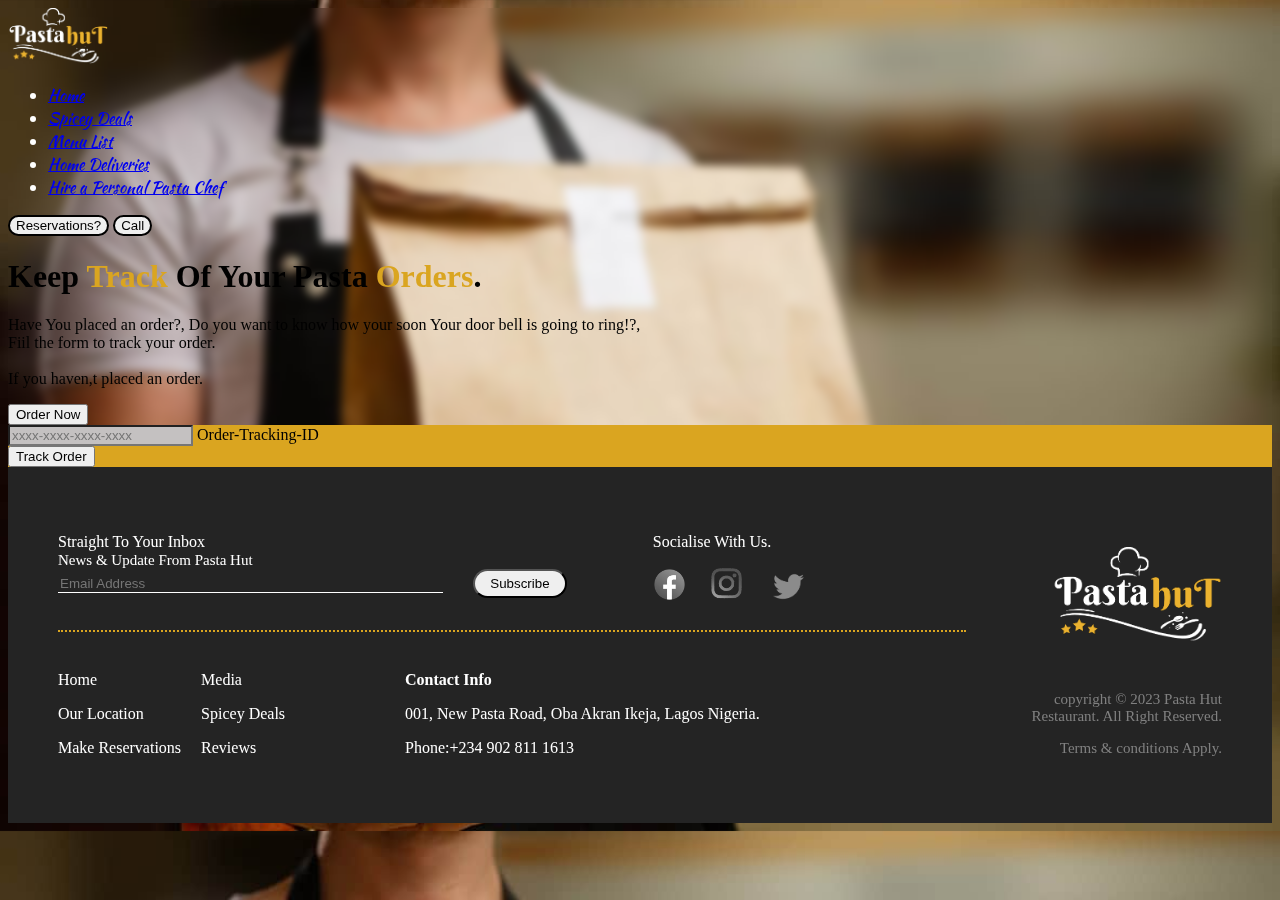
==== public/homeDelivery.html @ 0512347d "Add files via upload" ====
<!DOCTYPE html>
<html lang="en">
<head>
    <meta charset="UTF-8">
    <meta name="viewport" content="width=device-width, initial-scale=1.0">
    <title>Home Delivery</title>
    <link href="https://cdn.jsdelivr.net/npm/bootstrap@5.3.1/dist/css/bootstrap.min.css" rel="stylesheet" integrity="sha384-4bw+/aepP/YC94hEpVNVgiZdgIC5+VKNBQNGCHeKRQN+PtmoHDEXuppvnDJzQIu9" crossorigin="anonymous">
    <link rel="preconnect" href="https://fonts.googleapis.com">
    <link rel="preconnect" href="https://fonts.gstatic.com" crossorigin>
    <link href="https://fonts.googleapis.com/css2?family=Alfa+Slab+One&display=swap" rel="stylesheet">
    <link rel="preconnect" href="https://fonts.googleapis.com">
    <link rel="preconnect" href="https://fonts.gstatic.com" crossorigin>
    <link href="https://fonts.googleapis.com/css2?family=Kaushan+Script&display=swap" rel="stylesheet">
    <link rel="preconnect" href="https://fonts.googleapis.com">
    <link rel="preconnect" href="https://fonts.gstatic.com" crossorigin>
    <link href="https://fonts.googleapis.com/css2?family=Great+Vibes&display=swap" rel="stylesheet">
    <link rel="preconnect" href="https://fonts.googleapis.com">
    <link rel="preconnect" href="https://fonts.gstatic.com" crossorigin>
    <link href="https://fonts.googleapis.com/css2?family=Vina+Sans&display=swap" rel="stylesheet">
    <style>
        body{
            background-image: url(./images/homedelivery-bg.jpg);
            background-size: cover;
            backdrop-filter: blur(5px);
        }
        ul > li{
            color: white;
            text-align: left;
            cursor: pointer;
        }
        @keyframes slideInLeft {
            from {
                   transform: translateX(-700px);
            }
            to{
                 transform: translateX(0);
            }   
        }
        @keyframes slideInRight {
            from {
                  transform: translateX(700px);
            }
            to{
                 transform: translateX(0);
            }   
        }
        .footer{
            display: grid;
            grid-template-columns: 78% 20%;
            grid-template-rows: 1fr 20px 1fr;
            background-color: rgb(36, 36, 36);
            padding: 50px;
            gap: 2%;
        }
        .three{
            grid-row: span 3;
            text-align: right;
        }
        .three > img{
            margin-top: 30px;
            margin-bottom: 30px;
            margin-right: 0;
            padding-right: 0;
        }
        .three > p{
            font-size: 15px;
            font-weight: lighter;
            color: white;
        }
        .two{
            display: flex;
        }
        .one{
            display: flex;
            padding: 0;
            margin: 0;
        }
        .s-mail{
            margin-right: 50px;
            width: 60%;
        }
        .s-mail input{
            width: 70%;
            margin-right: 30px;
            cursor: pointer;
        }
        .s-mail p{
            margin-bottom: 0;
            padding-bottom: 0;
        }
        .s-mail label{
            font-size: 15px;
            font-weight: lighter;
            margin-bottom: 10px;
        }
        .s-mail button{
            padding: 5px;
            padding-left: 15px;
            padding-right: 15px;
            border-radius: 20px;
        }
        .four{
            display: flex;
        }
        .four > div{
            margin-right: 20px;
        }
        hr {
            border: none;
            margin: 0;
            padding: 0;
        }
        .dotted-hr {
            border-top: 2px dotted goldenrod;
        }
        #contact{
            margin-left: 100px;
        }
        .q-links a{
            text-decoration: none;
            cursor: pointer;
            color: white;
        }
        .q-links a:hover{
            color: grey;
        }
        .one img{
            filter: grayscale(100);
            transition: filter 1s cubic-bezier(0.165, 0.84, 0.44, 1);
            cursor: pointer;
        }
        .one img:hover {
            filter: grayscale(0);
            transition: filter 1s cubic-bezier(0.165, 0.84, 0.44, 1);
        }
        @media (max-width: 900px){
          .footer{
            display: block;
            padding: 20px;
          }
          .one{
            display: block;
            margin-bottom: 30px;
          }
          .two{
            display: none;
          }
          .four{
            display: block;
            margin-bottom: 30px;
          }
          .s-mail{
            display: block;
            margin: 0px;
            width: 100%;
          }
          input{
            margin-bottom: 20px;
          }
          button{
            margin-bottom: 20px;
          }
          .three{
            display: block;
            text-align: left;
            margin-bottom: 30px;
          }
          .three > p{
            text-align: left;
          }
          .three > img{
            display: none;
          }
          #contact{
            margin-left: 0px;
          }
          .one img{
            filter: none;
            transition: filter 1s cubic-bezier(0.165, 0.84, 0.44, 1);
            cursor: pointer;
          }
        }
    </style>
</head>
<body>
    <div class="container">
        <header class="d-flex flex-wrap align-items-center justify-content-center justify-content-md-between py-2 mb-3">
          <div class="col-md-3 mb-2 mb-md-0">
            <a href="/" class="d-inline-flex link-body-emphasis text-decoration-none">
              <img src="./images/logo-white-gold.png" width="100px" alt="logo" />
            </a>
          </div>
          <ul class="nav col-12 col-md-auto mb-2 justify-content-center mb-md-0" style=" font-family:'Kaushan Script', cursive;">
            <li><a href="./home.html" class="nav-link px-2 link-light">Home</a></li>
            <li><a href="./spiceyDeals.html" class="nav-link px-2 link-light">Spicey Deals</a></li>
            <li><a href="./Menu-list.html" class="nav-link px-2 link-light">Menu List</a></li>
            <li><a href="./homeDelivery.html" class="nav-link px-2 link-light">Home Deliveries</a></li>
            <li><a href="./hire.html" class="nav-link px-2 link-light">Hire a Personal Pasta Chef</a></li>
          </ul>
          <div class="col-md-3 text-end">
            <button type="button" class="btn btn-outline-light me-2 disabled" style="border: 2px solid; border-radius: 25px;">Reservations?</button>
            <a href="tel:9028111613"><button type="button" class="btn btn-outline-light me-2" style="border: 2px solid; border-radius: 25px;">Call</button></a>
          </div>
        </header>
    </div>
    <div class="container col-xl-10 col-xxl-8 px-4 py-5">
      <div class="row align-items-center g-lg-5 py-5">
        <div class="col-lg-7 text-center text-lg-start">
          <h1 class="display-4 fw-bold lh-1 text-light mb-3">Keep <span style="color: goldenrod;">Track</span> Of Your Pasta <span style="color: goldenrod;">Orders</span>.</h1>
          <p class="col-lg-10 fs-5 fw-lighter text-light">Have You placed an order?, Do you want to know how your soon Your door bell is going to ring!?,<br /> Fiil the form to track your order.<br /><br /> If you haven,t placed an order. </p>
          <button class="btn btn-outline-light px-5 my-1 mb-4">Order Now</button>
        </div>
        <div class="col-md-10 mx-auto col-lg-5">
          <form class="p-4 p-md-5 border rounded-3" style="background-color: goldenrod;">
            <div class="form-floating mb-3">
              <input type="text" class="form-control text-light" id="floatingInput" placeholder="xxxx-xxxx-xxxx-xxxx" style="background-color: rgb(196, 193, 193);">
              <label for="floatingInput">Order-Tracking-ID</label>
            </div>
            <button class="w-100 btn btn-lg btn-outline-dark" type="submit">Track Order</button>
          </form>
        </div>
      </div>
    </div>
    <section class="footer">
        <div class="one">
          <div class="s-mail">
            <P style="color: white;">Straight To Your Inbox</P>
            <form>
              <label style="color: white;">News & Update From Pasta Hut</label><br/>
              <input style="background-color: transparent; border: 0px; border-bottom: 1px solid white;" placeholder="Email Address"><button class="btn btn-outline-light">Subscribe</button>
            </form>
          </div>
          <div>
            <p style="color: white; font-weight: 500;">Socialise With Us.</p>
            <div>
              <a href="#"><img src="./images/facebook.png" width="33px" style="margin-right: 15px;"/></a>
              <a href="#"><img src="./images/instagram.png" width="33px" style="margin-right: 5px; margin-left: 5px;"/></a>
              <a href="#"><img src="./images/twitter.png" width="33px" style="margin-left: 20px;"/></a>
            </div>
          </div>
        </div>
        <div class="three">
          <img src="./images/logo-white-gold.png" alt="pastahut-logo" width="170px" />
          <p style="color: grey;">copyright © 2023 Pasta Hut Restaurant. All Right Reserved.</p>
          <p style="color: grey;">Terms & conditions Apply.</p>
        </div>
        <div class="two">
          <hr class="dotted-hr" style="width: 100%;">
        </div>
        <div class="four">
          <div class="q-links">
            <a href="./home.html"><p>Home</p></a>
            <a href="./location.html"><p>Our Location</p></a>
            <a href="./reservations.html"><p>Make Reservations</p></a>
          </div>
          <div class="q-links">
            <a href="./media.html"><p>Media</p></a>
            <a href="./spiceyDeals.html"><p>Spicey Deals</p></a>
            <a href="./reviews.html"><p>Reviews</p></a>
          </div>
          <div id="contact">
            <p style="color: white; font-weight: bold;">Contact Info</p>
            <p style="color: white; font-weight: lighter;">001, New Pasta Road, Oba Akran Ikeja, Lagos Nigeria.</p>
            <p style="color: white; font-weight: lighter;"><span style="font-weight: normal;">Phone:</span>+234 902 811 1613</p>
          </div>
        </div>
      </section>
    <script src="https://cdn.jsdelivr.net/npm/bootstrap@5.3.1/dist/js/bootstrap.bundle.min.js" integrity="sha384-HwwvtgBNo3bZJJLYd8oVXjrBZt8cqVSpeBNS5n7C8IVInixGAoxmnlMuBnhbgrkm" crossorigin="anonymous"></script>
</body>
</html>
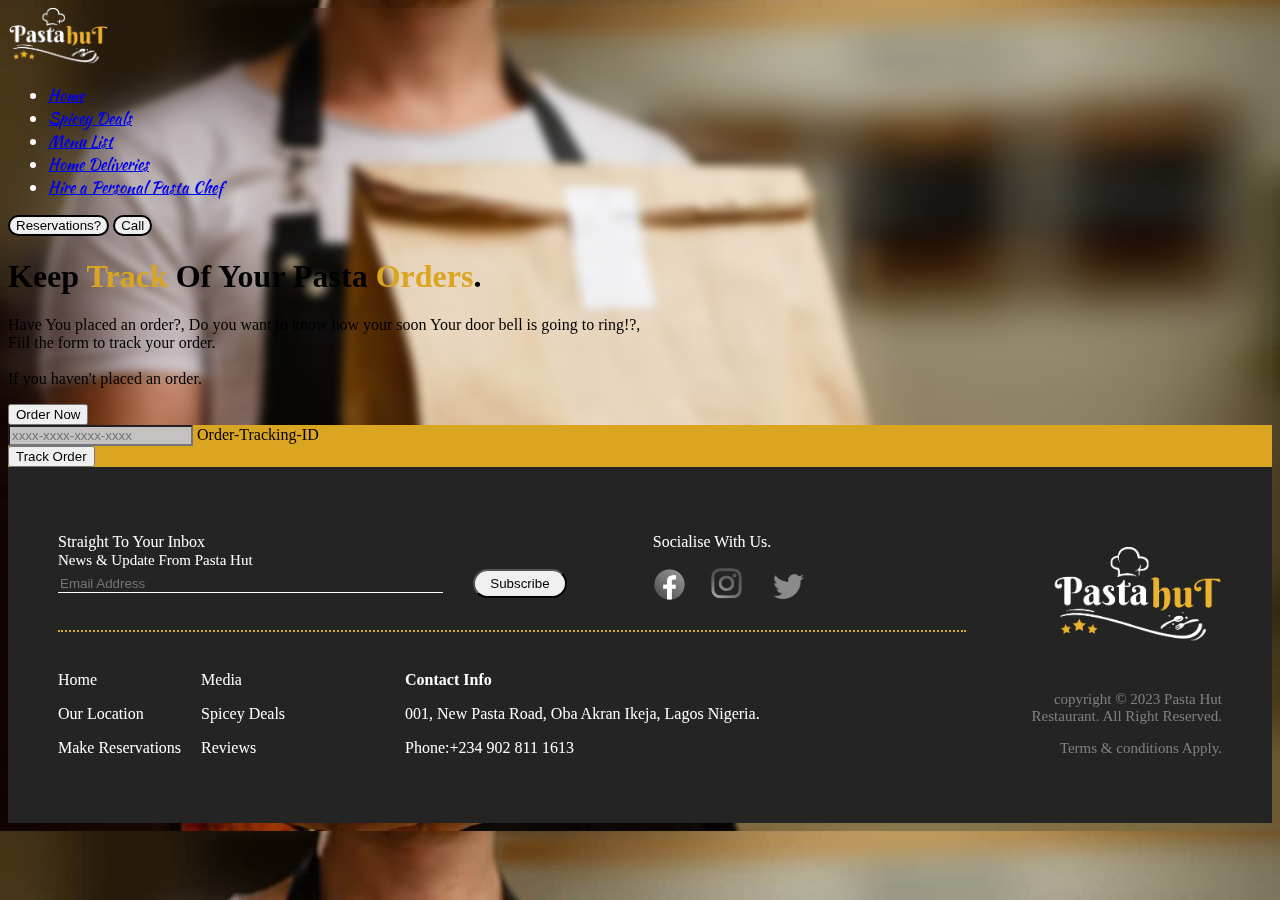
==== commit 0d2e4fb1: "Update homeDelivery.html" ====
--- a/public/homeDelivery.html
+++ b/public/homeDelivery.html
@@ -207,7 +207,7 @@
       <div class="row align-items-center g-lg-5 py-5">
         <div class="col-lg-7 text-center text-lg-start">
           <h1 class="display-4 fw-bold lh-1 text-light mb-3">Keep <span style="color: goldenrod;">Track</span> Of Your Pasta <span style="color: goldenrod;">Orders</span>.</h1>
-          <p class="col-lg-10 fs-5 fw-lighter text-light">Have You placed an order?, Do you want to know how your soon Your door bell is going to ring!?,<br /> Fiil the form to track your order.<br /><br /> If you haven,t placed an order. </p>
+          <p class="col-lg-10 fs-5 fw-lighter text-light">Have You placed an order?, Do you want to know how your soon Your door bell is going to ring!?,<br /> Fiil the form to track your order.<br /><br /> If you haven't placed an order. </p>
           <button class="btn btn-outline-light px-5 my-1 mb-4">Order Now</button>
         </div>
         <div class="col-md-10 mx-auto col-lg-5">
@@ -267,4 +267,4 @@
       </section>
     <script src="https://cdn.jsdelivr.net/npm/bootstrap@5.3.1/dist/js/bootstrap.bundle.min.js" integrity="sha384-HwwvtgBNo3bZJJLYd8oVXjrBZt8cqVSpeBNS5n7C8IVInixGAoxmnlMuBnhbgrkm" crossorigin="anonymous"></script>
 </body>
-</html>+</html>
